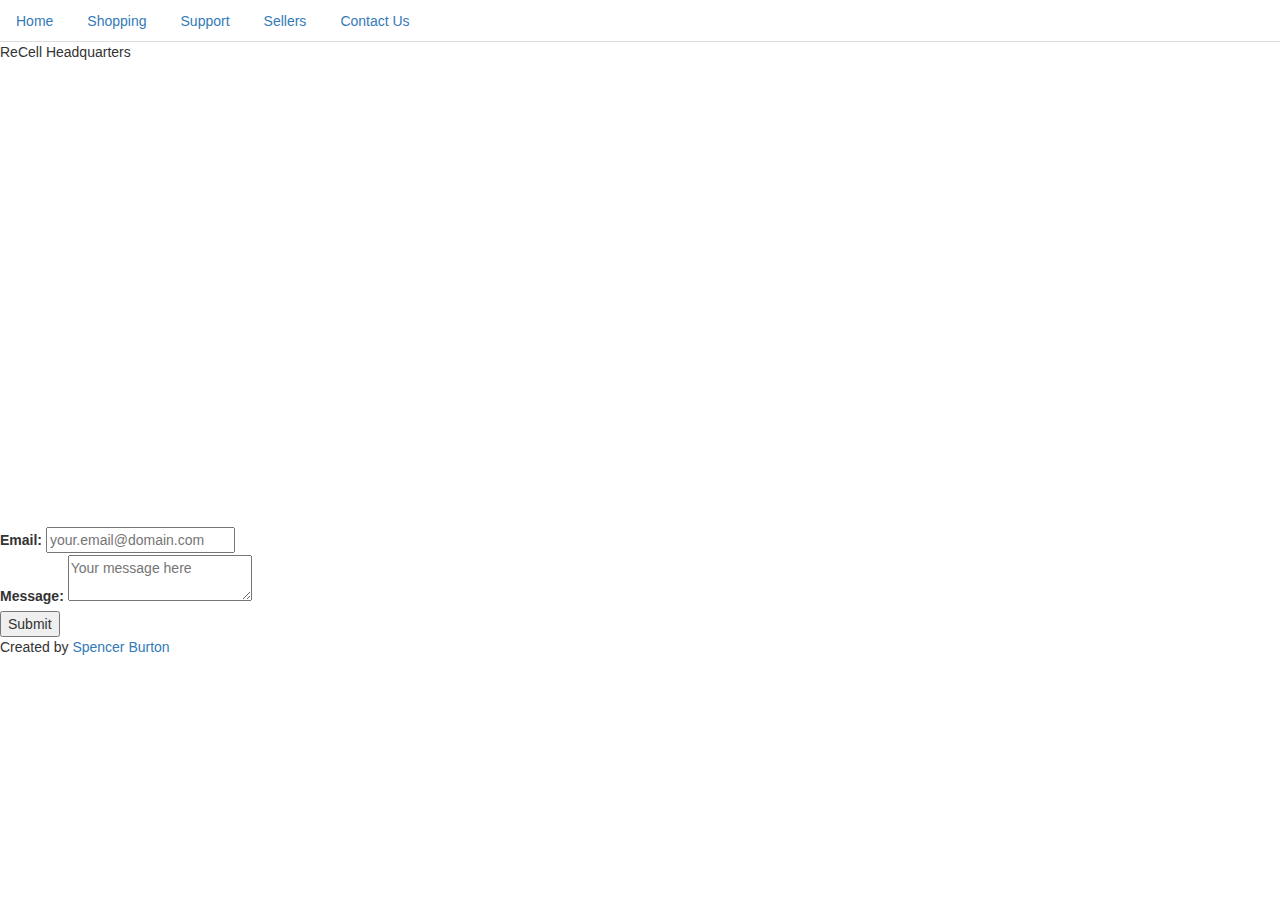
==== about.html @ dc4e1f05 "Added nav from sellers to all pages. Created prototype hamburger nav template for mobile mode." ====
<!DOCTYPE html>
<html lang="en">
<head>
    <title>About</title>
    <meta charset="utf-8">
    <meta name="viewport" content="width=device-width, initial-scale=1">
	<link rel="stylesheet" href="css/styles.css">
    <link rel="stylesheet" href="https://maxcdn.bootstrapcdn.com/bootstrap/3.4.1/css/bootstrap.min.css">
    <script src="https://ajax.googleapis.com/ajax/libs/jquery/3.7.1/jquery.min.js"></script>
    <script src="https://maxcdn.bootstrapcdn.com/bootstrap/3.4.1/js/bootstrap.min.js"></script>
</head>
<body>
    <nav>
        <ul class="nav nav-tabs">
            <li class="nav-item">
                <a class="nav-link" href="index.html">Home</a>
            </li>
            <li class="nav-item">
                <a class="nav-link" href="storefront.html">Shopping</a>
            </li>
            <li class="nav-item">
                <a class="nav-link" href="support.html">Support</a>
            </li>
            <li class="nav-item">
                <a class="nav-link" href="sellers.html">Sellers</a>
            </li>
            <li class="nav-item">
                <a class="nav-link" href="#">Contact Us</a> <!--contact.html missing-->
            </li>
        </ul>
    </nav>

    <main>
        <div id="contact">

        </div>

        <p>ReCell Headquarters</p>
        <iframe src="https://www.google.com/maps/embed?pb=!1m18!1m12!1m3!1d1877.687017018389!2d-113.06986196931146!3d37.67551416340588!2m3!1f0!2f0!3f0!3m2!1i1024!2i768!4f13.1!3m3!1m2!1s0x80b561a6cd8648ab%3A0x59d2e85cede631cd!2sElectronic%20Learning%20Center!5e0!3m2!1sen!2sus!4v1733161869485!5m2!1sen!2sus" width="600" height="450" style="border:0;" allowfullscreen="" loading="lazy" referrerpolicy="no-referrer-when-downgrade"></iframe>
    
        <!-- Email Contact Form -->
        <form>
            <label for="email">Email:</label>
            <input type="text" id="email" name="email" placeholder="your.email@domain.com">
            <br>

            <label for="message">Message:</label>
            <textarea name="message" placeholder="Your message here"></textarea>
            <br>

            <button type="submit">Submit</button>
        </form>
    </main>

    <footer>
        <p>Created by <a href="spencer.html">Spencer Burton</a></p>
    </footer>
</body>
</html>
---- css/styles.css ----
.mobile {
    display: block;
}

.tablet-desktop {
    display: none;
}

/* Media Query for Tablet */
@media screen and (min-width: 769px) {
    .mobile {
        display: none;
    }

    .tablet-desktop {
        display: block;
    }
}

/* Media Query for Desktop */
@media screen and (min-width: 1280px) {

}
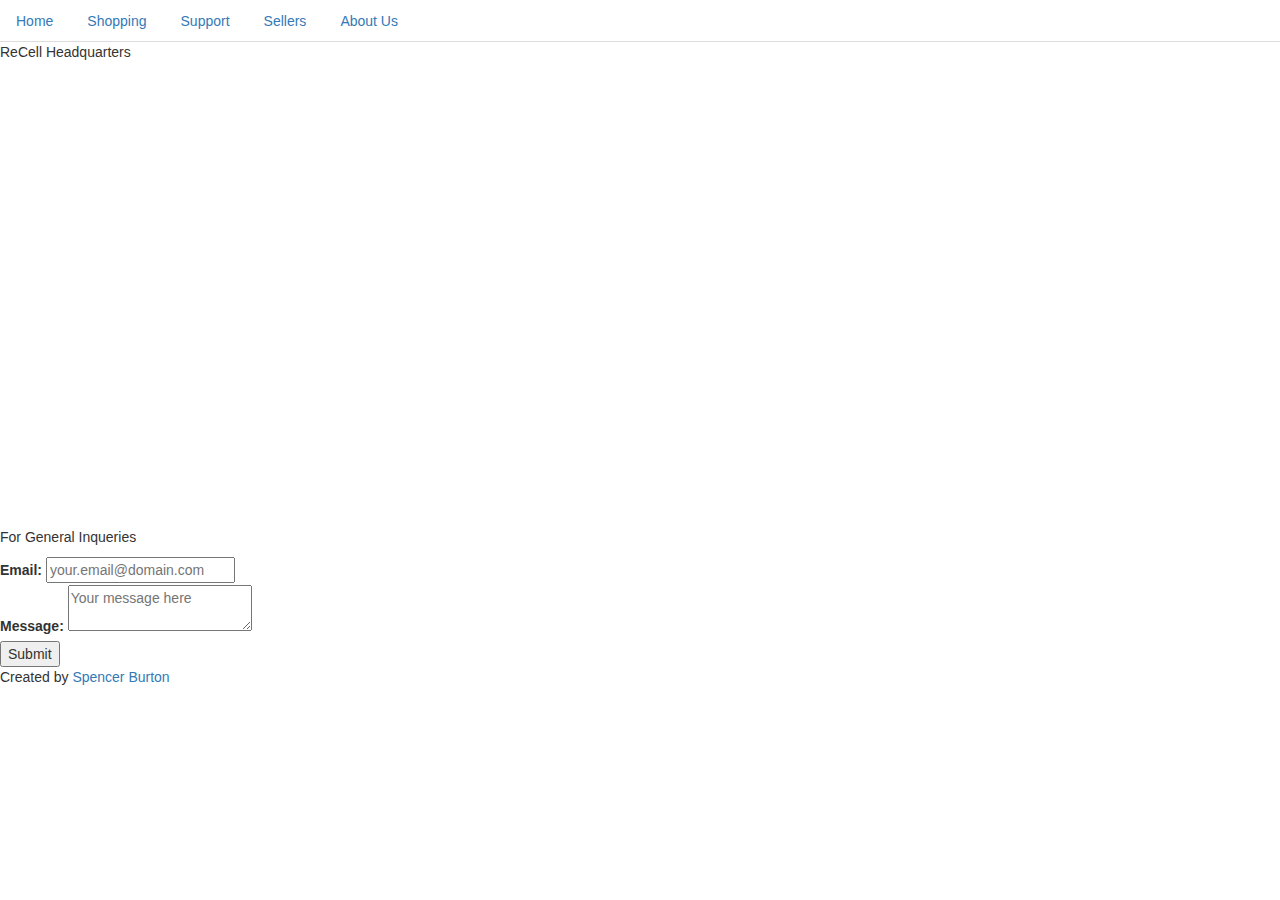
==== commit 2153ea5a: "Update about.html and add spencer.html" ====
--- a/about.html
+++ b/about.html
@@ -25,13 +25,13 @@
                 <a class="nav-link" href="sellers.html">Sellers</a>
             </li>
             <li class="nav-item">
-                <a class="nav-link" href="#">Contact Us</a> <!--contact.html missing-->
+                <a class="nav-link" href="about.html">About Us</a>
             </li>
         </ul>
     </nav>
 
     <main>
-        <div id="contact">
+        <div id="history">
 
         </div>
 
@@ -39,17 +39,20 @@
         <iframe src="https://www.google.com/maps/embed?pb=!1m18!1m12!1m3!1d1877.687017018389!2d-113.06986196931146!3d37.67551416340588!2m3!1f0!2f0!3f0!3m2!1i1024!2i768!4f13.1!3m3!1m2!1s0x80b561a6cd8648ab%3A0x59d2e85cede631cd!2sElectronic%20Learning%20Center!5e0!3m2!1sen!2sus!4v1733161869485!5m2!1sen!2sus" width="600" height="450" style="border:0;" allowfullscreen="" loading="lazy" referrerpolicy="no-referrer-when-downgrade"></iframe>
     
         <!-- Email Contact Form -->
-        <form>
-            <label for="email">Email:</label>
-            <input type="text" id="email" name="email" placeholder="your.email@domain.com">
-            <br>
-
-            <label for="message">Message:</label>
-            <textarea name="message" placeholder="Your message here"></textarea>
-            <br>
-
-            <button type="submit">Submit</button>
-        </form>
+        <div id="contact">
+            <p>For General Inqueries</p>
+            <form>
+                <label for="email">Email:</label>
+                <input type="text" id="email" name="email" placeholder="your.email@domain.com">
+                <br>
+                
+                <label for="message">Message:</label>
+                <textarea name="message" placeholder="Your message here"></textarea>
+                <br>
+                
+                <button type="submit">Submit</button>
+            </form>
+        </div>
     </main>
 
     <footer>
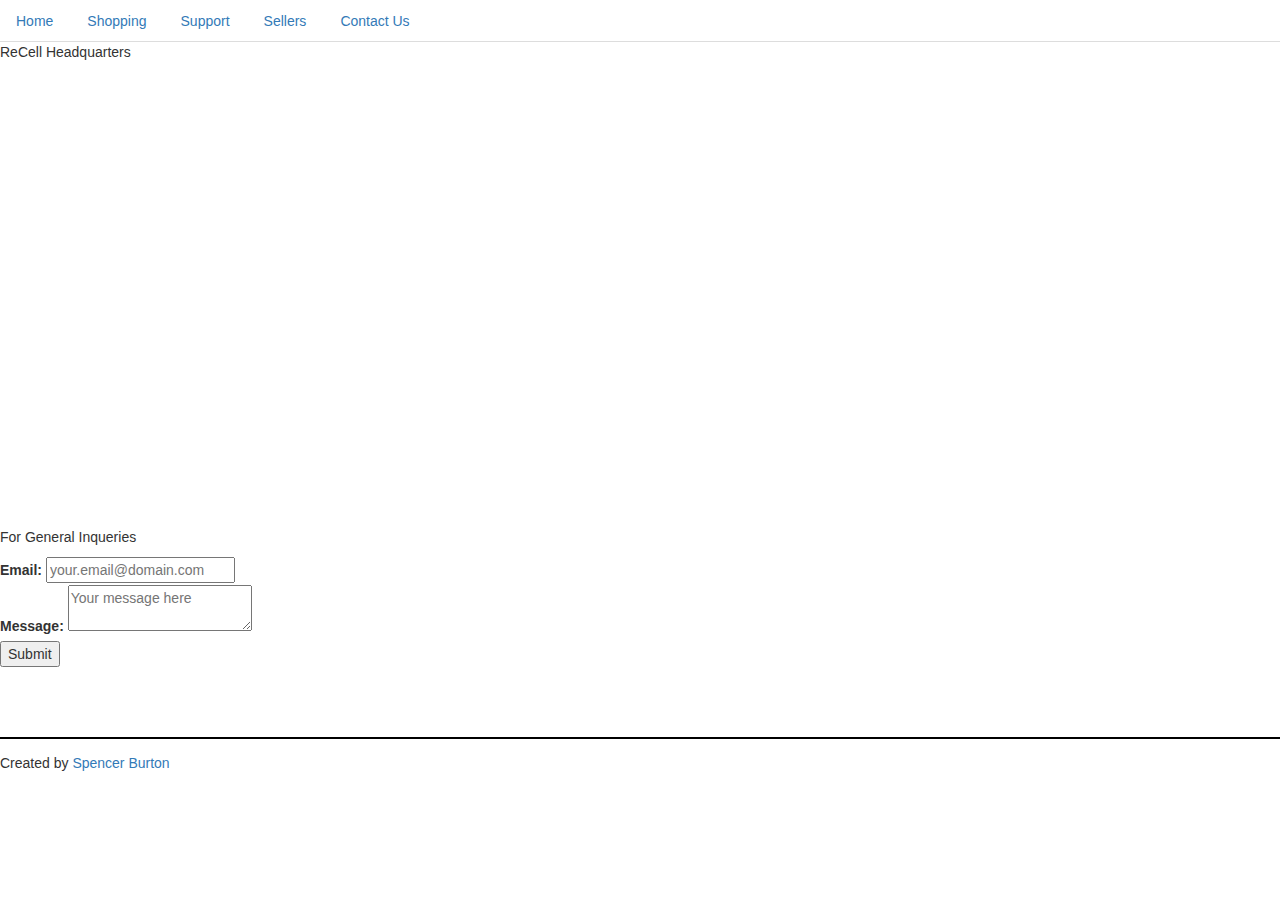
==== commit 7ee4d801: "Added hamburger nav to all pages." ====
--- a/about.html
+++ b/about.html
@@ -10,7 +10,29 @@
     <script src="https://maxcdn.bootstrapcdn.com/bootstrap/3.4.1/js/bootstrap.min.js"></script>
 </head>
 <body>
-    <nav>
+    <nav class="mobile">
+        <a onclick="toggleHamburgerNav()" class="btn btn-info btn-sm">
+            <span class="glyphicon glyphicon-menu-hamburger"></span>
+        </a>
+        <ul class="nav flex-column" id="mobileNav" style="display: none">
+            <li class="nav-item">
+                <a class="nav-link" href="index.html">Home</a>
+            </li>
+            <li class="nav-item">
+                <a class="nav-link" href="storefront.html">Shopping</a>
+            </li>
+            <li class="nav-item">
+                <a class="nav-link" href="support.html">Support</a>
+            </li>
+            <li class="nav-item">
+                <a class="nav-link" href="sellers.html">Sellers</a>
+            </li>
+            <li class="nav-item">
+                <a class="nav-link" href="about.html">Contact Us</a>
+            </li>
+        </ul>
+    </nav>
+    <nav class="tablet-desktop">
         <ul class="nav nav-tabs">
             <li class="nav-item">
                 <a class="nav-link" href="index.html">Home</a>
@@ -25,9 +47,9 @@
                 <a class="nav-link" href="sellers.html">Sellers</a>
             </li>
             <li class="nav-item">
-                <a class="nav-link" href="about.html">About Us</a>
+                <a class="nav-link" href="about.html">Contact Us</a>
             </li>
-        </ul>
+        </ul> 
     </nav>
 
     <main>
--- a/css/styles.css
+++ b/css/styles.css
@@ -1,4 +1,6 @@
-
+body {
+    font-family: Arial, sans-serif;
+}
 
 .mobile {
     display: block;
@@ -6,6 +8,16 @@
 
 .tablet-desktop {
     display: none;
+}
+
+footer {
+    margin-top: 5em;
+    border-top: 2px solid #000;
+    padding-top: 1em;
+}
+
+.grid-storefront {
+    grid-template-columns: auto;
 }
 
 /* Media Query for Tablet */
@@ -17,6 +29,10 @@
     .tablet-desktop {
         display: block;
     }
+
+    .grid-storefront {
+        grid-template-columns: auto auto auto;
+    }
 }
 
 /* Media Query for Desktop */
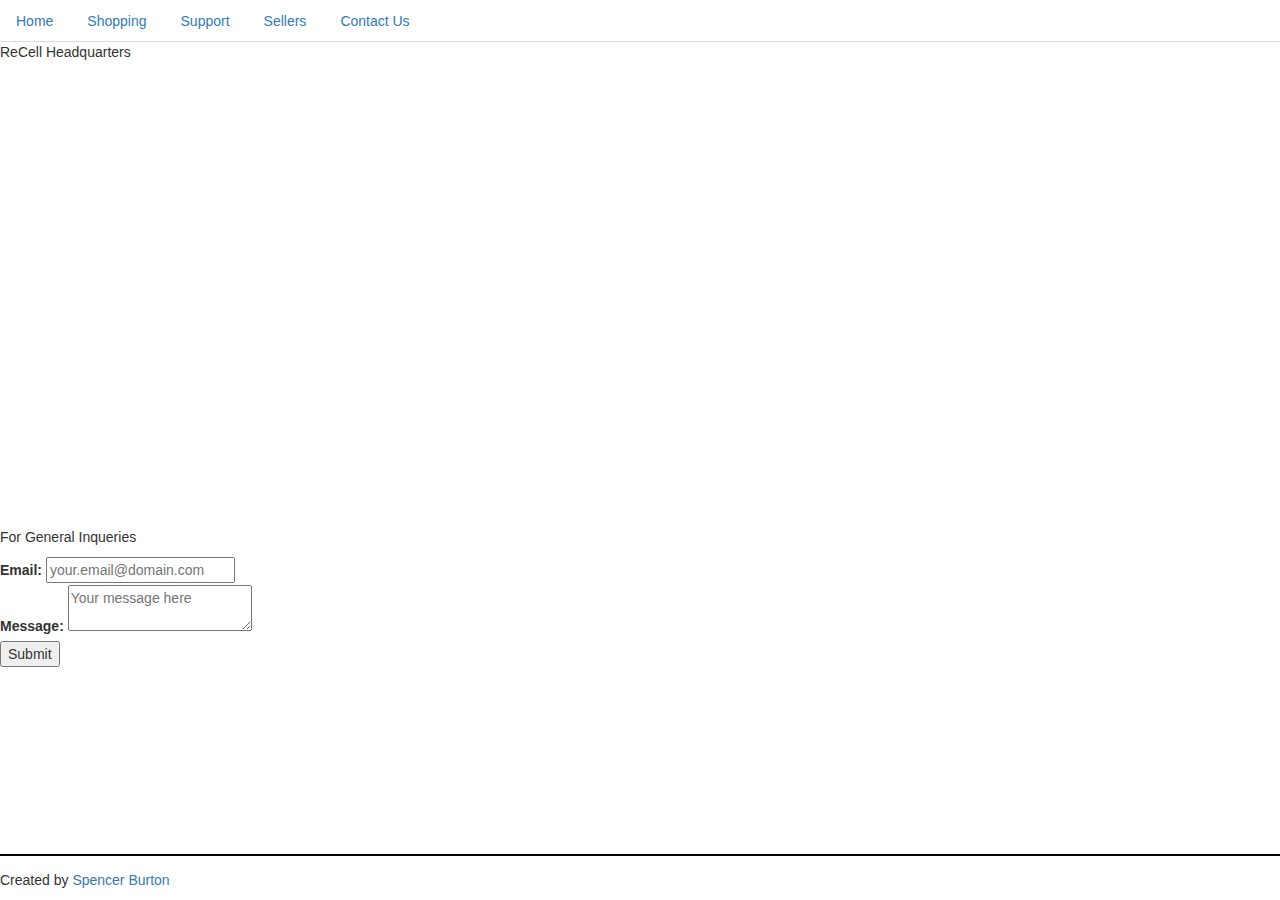
==== commit fb81c53e: "Added script tag to about.html" ====
--- a/about.html
+++ b/about.html
@@ -81,4 +81,5 @@
         <p>Created by <a href="spencer.html">Spencer Burton</a></p>
     </footer>
 </body>
+<script src="scripts/script.js"></script>
 </html>--- a/css/styles.css
+++ b/css/styles.css
@@ -1,5 +1,6 @@
 body {
     font-family: Arial, sans-serif;
+    padding-bottom: 6em;
 }
 
 .mobile {
@@ -11,13 +12,52 @@
 }
 
 footer {
+    position: fixed;
+    left: 0;
+    bottom: 0;
+    width: 100%;
     margin-top: 5em;
     border-top: 2px solid #000;
     padding-top: 1em;
+    background-color: white;
+}
+
+.footer {
+
 }
 
 .grid-storefront {
     grid-template-columns: auto;
+}
+
+form {
+    max-width: 100%;
+}
+
+#introduction {
+    justify-items: center;
+    justify-content: center;
+}
+
+#introduction h3 {
+    font-weight: bold;
+    font-size: 2em;
+}
+
+#introduction img {
+    text-align: center;
+    justify-content: center;
+}
+
+#introPhoto {
+    padding-bottom: 1em;
+}
+
+.mainText {
+    padding-top: 1em;
+    border-top: 2px solid #000;
+    font-size: 24px;
+    border-bottom: 2px solid #000;
 }
 
 /* Media Query for Tablet */
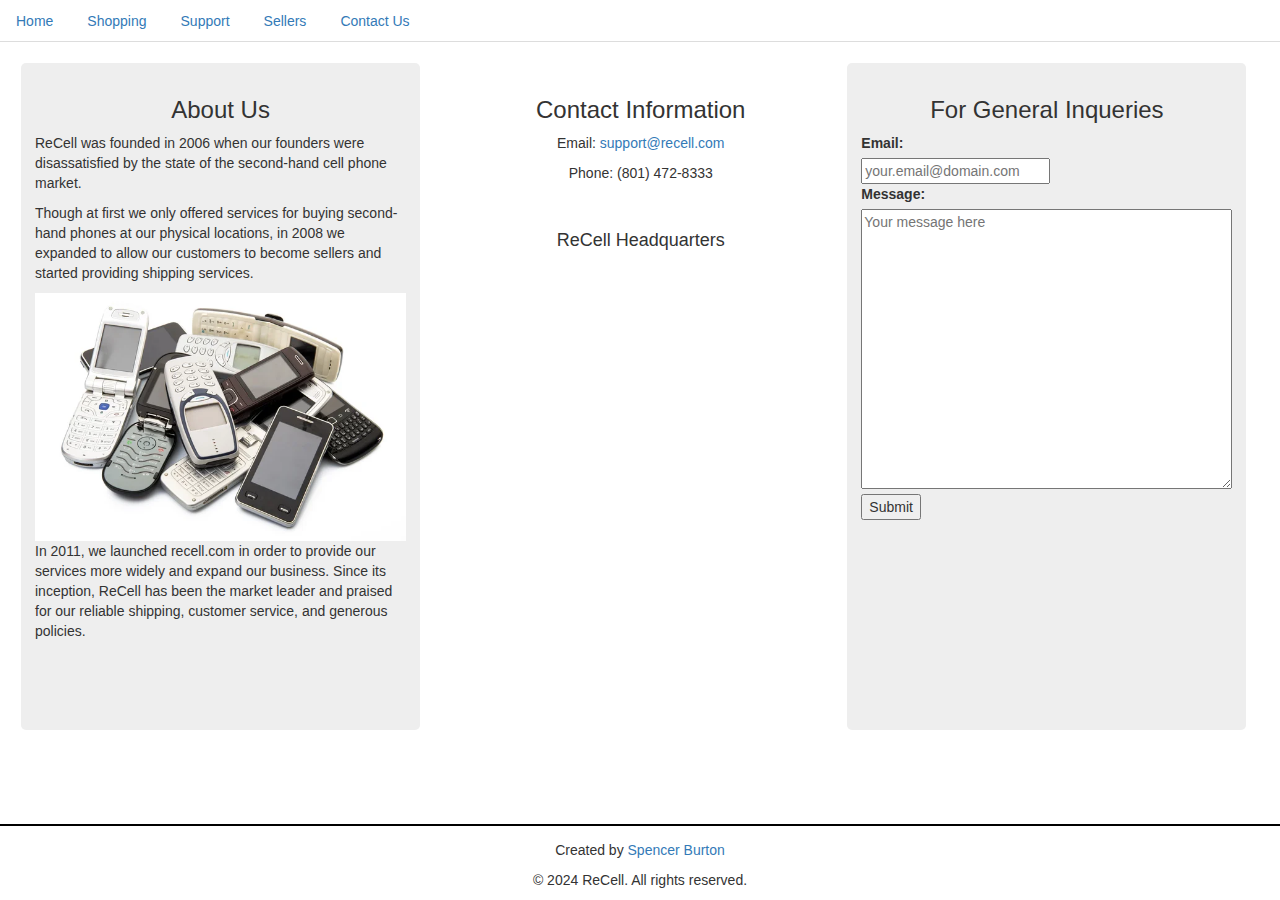
==== commit 8da954a3: "Updated about.html, styles.css, and added image" ====
--- a/about.html
+++ b/about.html
@@ -52,24 +52,37 @@
         </ul> 
     </nav>
 
-    <main>
+    <main class="about-grid">
         <div id="history">
-
+            <h3>About Us</h3>
+            <p>ReCell was founded in 2006 when our founders were disassatisfied by the state of the second-hand cell phone market.</p>
+            <p>Though at first we only offered services for buying second-hand phones at our physical locations, in 2008 we expanded to allow our customers to become sellers and started providing shipping services.</p>
+            <img src="images/depositphotos_51995311-stock-photo-cellphone.jpg" alt="A picture of a pile of various cell phones">
+            <p>In 2011, we launched recell.com in order to provide our services more widely and expand our business. Since its inception, ReCell has been the market leader and praised for our reliable shipping, customer service, and generous policies.</p>
         </div>
 
-        <p>ReCell Headquarters</p>
-        <iframe src="https://www.google.com/maps/embed?pb=!1m18!1m12!1m3!1d1877.687017018389!2d-113.06986196931146!3d37.67551416340588!2m3!1f0!2f0!3f0!3m2!1i1024!2i768!4f13.1!3m3!1m2!1s0x80b561a6cd8648ab%3A0x59d2e85cede631cd!2sElectronic%20Learning%20Center!5e0!3m2!1sen!2sus!4v1733161869485!5m2!1sen!2sus" width="600" height="450" style="border:0;" allowfullscreen="" loading="lazy" referrerpolicy="no-referrer-when-downgrade"></iframe>
-    
+        <div id="map">
+            <div id="contact-info">
+                <h3>Contact Information</h3>
+                <p>Email: <a href="mailto:support@recell.com">support@recell.com</a></p>
+                <p class="mobile">Phone: <a href="tel:8014728333">(801) 472-8333</a></p>
+                <p class="tablet-desktop">Phone: (801) 472-8333</p>
+            </div>
+
+            <h4>ReCell Headquarters</h4>
+            <iframe src="https://www.google.com/maps/embed?pb=!1m18!1m12!1m3!1d1877.687017018389!2d-113.06986196931146!3d37.67551416340588!2m3!1f0!2f0!3f0!3m2!1i1024!2i768!4f13.1!3m3!1m2!1s0x80b561a6cd8648ab%3A0x59d2e85cede631cd!2sElectronic%20Learning%20Center!5e0!3m2!1sen!2sus!4v1733161869485!5m2!1sen!2sus" width="600" height="450" style="border:0;" allowfullscreen="" loading="lazy" referrerpolicy="no-referrer-when-downgrade" class="map"></iframe>
+        </div>
+
         <!-- Email Contact Form -->
         <div id="contact">
-            <p>For General Inqueries</p>
+            <h3>For General Inqueries</h3>
             <form>
-                <label for="email">Email:</label>
+                <label for="email">Email:</label><br>
                 <input type="text" id="email" name="email" placeholder="your.email@domain.com">
                 <br>
                 
                 <label for="message">Message:</label>
-                <textarea name="message" placeholder="Your message here"></textarea>
+                <textarea name="message" id="message" placeholder="Your message here"></textarea>
                 <br>
                 
                 <button type="submit">Submit</button>
@@ -79,6 +92,7 @@
 
     <footer>
         <p>Created by <a href="spencer.html">Spencer Burton</a></p>
+        <p>&copy; 2024 ReCell. All rights reserved.</p>
     </footer>
 </body>
 <script src="scripts/script.js"></script>
--- a/css/styles.css
+++ b/css/styles.css
@@ -1,81 +1,257 @@
-body {
-    font-family: Arial, sans-serif;
-    padding-bottom: 6em;
-}
-
-.mobile {
-    display: block;
-}
-
-.tablet-desktop {
-    display: none;
-}
-
-footer {
-    position: fixed;
-    left: 0;
-    bottom: 0;
-    width: 100%;
-    margin-top: 5em;
-    border-top: 2px solid #000;
-    padding-top: 1em;
-    background-color: white;
-}
-
-.footer {
-
-}
-
-.grid-storefront {
-    grid-template-columns: auto;
-}
-
-form {
-    max-width: 100%;
-}
-
-#introduction {
-    justify-items: center;
-    justify-content: center;
-}
-
-#introduction h3 {
-    font-weight: bold;
-    font-size: 2em;
-}
-
-#introduction img {
-    text-align: center;
-    justify-content: center;
-}
-
-#introPhoto {
-    padding-bottom: 1em;
-}
-
-.mainText {
-    padding-top: 1em;
-    border-top: 2px solid #000;
-    font-size: 24px;
-    border-bottom: 2px solid #000;
-}
-
-/* Media Query for Tablet */
-@media screen and (min-width: 769px) {
-    .mobile {
-        display: none;
-    }
-
-    .tablet-desktop {
-        display: block;
-    }
-
-    .grid-storefront {
-        grid-template-columns: auto auto auto;
-    }
-}
-
-/* Media Query for Desktop */
-@media screen and (min-width: 1280px) {
-
+body {
+    font-family: Arial, sans-serif;
+    padding-bottom: 6em;
+}
+
+p {
+    margin-left: 1%;
+}
+
+.mobile {
+    display: block;
+}
+
+.tablet-desktop {
+    display: none;
+}
+
+footer {
+    text-align: center;
+    position: fixed;
+    left: 0;
+    bottom: 0;
+    width: 100%;
+    margin-top: 5em;
+    border-top: 2px solid #000;
+    padding-top: 1em;
+    background-color: white;
+}
+
+.footer {
+
+}
+
+.grid-storefront {
+    grid-template-columns: auto;
+}
+
+/* About Page Styles */
+.about-grid {
+    display: block;
+}
+
+.about-grid h3 {
+    padding: 0;
+    margin-left: 0;
+    text-align: center;
+}
+
+.about-grid div {
+    padding: 1em;
+    margin: 0.5em;
+}
+
+#history {
+    background-color: #eee;
+    border-radius: 5px;
+}
+
+#history img {
+    width: 100%;
+}
+
+#map {
+    width: 100%;
+    margin: 0;
+    padding: 0;
+    text-align: center;
+}
+
+#map #contact-info {
+    padding: 0 0 2em 0;
+    margin: 0;
+}
+
+.map {
+    max-width: 100%;
+    width: 100%;
+    border: 2px solid black;
+    align-self: center;
+}
+
+#contact textarea {
+    width: 100%;
+    height: 10em;
+}
+/* About Page Styles End */
+
+form {
+    max-width: 100%;
+}
+
+#introduction {
+    justify-items: center;
+    justify-content: center;
+}
+
+#introduction h3 {
+    font-weight: bold;
+    font-size: 2em;
+}
+
+#introduction img {
+    text-align: center;
+    justify-content: center;
+}
+
+#introPhoto {
+    padding-bottom: 1em;
+}
+
+/* Image for portfolio */
+.imageIntro {
+    width: 35%;
+    height: 35%;
+    border-radius: 25px;
+    border: 2px solid;
+    margin: 1%;
+}
+
+/* Raleway font from google with a weight of 300 */
+.raleway-paragraph {
+  font-family: "Raleway", sans-serif;
+  font-optical-sizing: auto;
+  font-weight: 300;
+  font-style: normal;
+}
+
+/* Collapsible content styles */
+.collapsible {
+    background-color: #4444ff;
+    color: #eee;
+    cursor: pointer;
+    padding: 8px;
+    width: 75%;
+    border: 2px solid #444;
+    border-radius: 5px;
+    text-align: left;
+    outline: none;
+    font-size: 15px;
+    margin-left: 1%;
+}
+  
+/* Style for hovering over the collapsible content or while active */
+.active, .collapsible:hover {
+    background-color: #44448b;
+}
+  
+/* Style the collapsible content. Note: hidden by default */
+.content {
+    padding: 0 18px;
+    display: none;
+    overflow: hidden;
+    background-color: #add8e6;
+    margin-left: 1%;
+    width: 75%;
+}
+
+/* Styling for the footer on Ashton's page */
+#contactAshton {
+    list-style-type: none;
+}
+
+/* Header styles */
+h3 {
+    padding-top: 1em;
+    font-size: 32px;
+    font-weight: bold;
+    margin-left: 1%;
+}
+
+/* Styling for images shown on a page */
+.pageImage {
+    width: 75%;
+    height: 75%;
+    margin: 2%;
+}
+
+/* Styling rules for tables */
+table{
+    margin-left: 1%;
+}
+th {
+    border: 1px solid #000;
+    background-color: #add8e6;
+    padding: 2%;
+    width: 20%;
+}
+
+td {
+    border: 1px solid #000;
+    padding: 2%;
+    width: 20%;
+}
+
+td:nth-child(odd) {
+    background-color: #eee;
+}
+
+.mainText {
+    padding-top: 1em;
+    border-top: 2px solid #000;
+    font-size: 24px;
+    border-bottom: 2px solid #000;
+}
+
+/* Media Query for Tablet */
+@media screen and (min-width: 769px) {
+    .mobile {
+        display: none;
+    }
+
+    .tablet-desktop {
+        display: block;
+    }
+
+    .grid-storefront {
+        grid-template-columns: auto auto auto;
+    }
+
+    .about-grid {
+        display: grid;
+        grid-template-columns: 50% 50%;
+        margin: 1em;
+    }
+
+    #map {
+        padding: 1em;
+        margin: 0.5em;
+    }
+
+    #contact {
+        grid-column: 1 / 3;
+    }
+
+    #contact textarea {
+        width: 100%;
+        height: 15em;
+    }
+}
+
+/* Media Query for Desktop */
+@media screen and (min-width: 1280px) {
+    .about-grid {
+        grid-template-columns: 33% 33% 33%;
+    }
+
+    #contact {
+        grid-column: 3 / 3;
+        background-color: #eee;
+        border-radius: 5px;
+    }
+
+    #contact textarea {
+        width: 100%;
+        height: 20em;
+    }
 }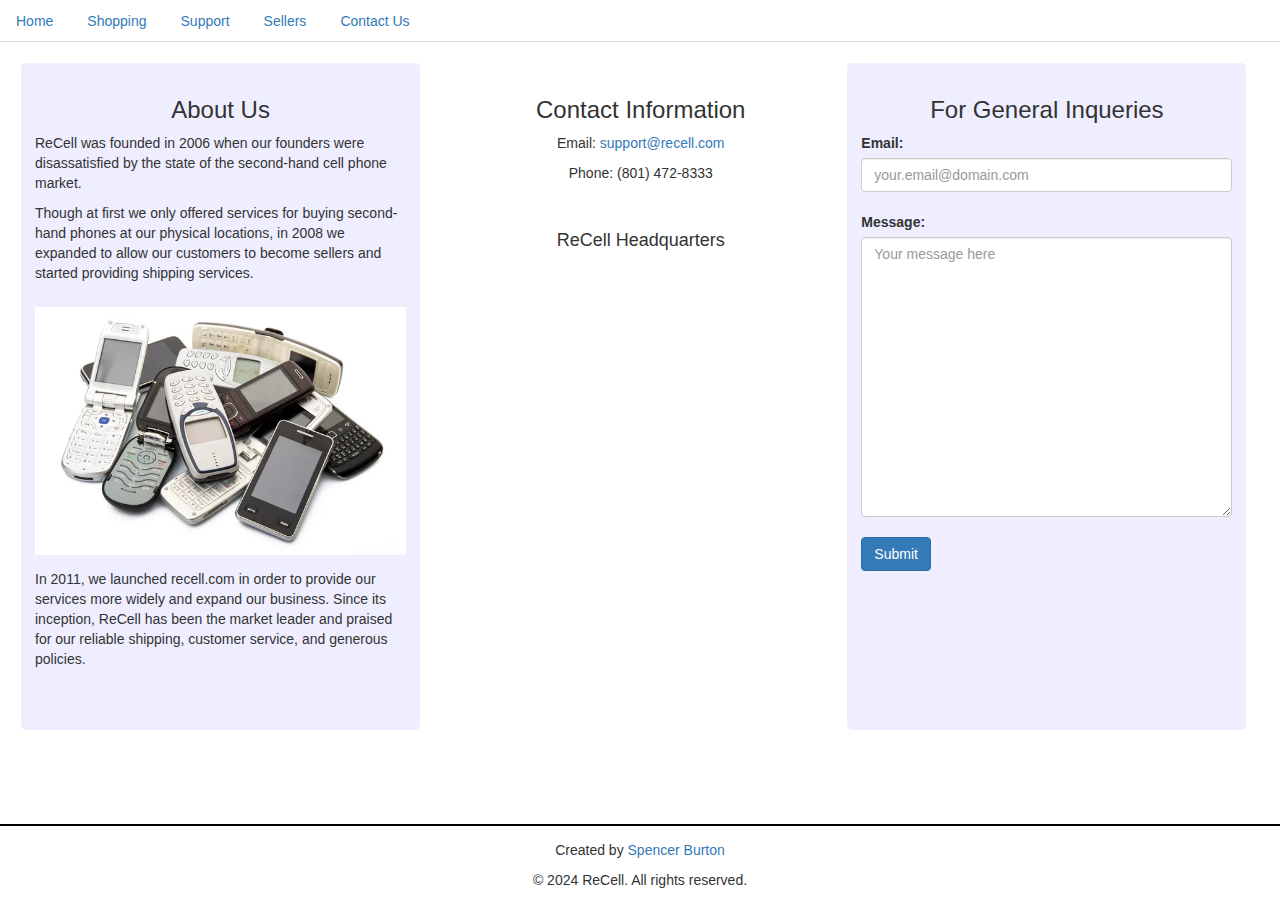
==== commit 534f5d87: "Update about.html and styles.css" ====
--- a/about.html
+++ b/about.html
@@ -78,14 +78,14 @@
             <h3>For General Inqueries</h3>
             <form>
                 <label for="email">Email:</label><br>
-                <input type="text" id="email" name="email" placeholder="your.email@domain.com">
+                <input type="text" id="email" name="email" placeholder="your.email@domain.com" class="form-control" required>
                 <br>
                 
                 <label for="message">Message:</label>
-                <textarea name="message" id="message" placeholder="Your message here"></textarea>
+                <textarea name="message" id="message" placeholder="Your message here"class="form-control" required></textarea>
                 <br>
                 
-                <button type="submit">Submit</button>
+                <button type="submit" class="btn btn-primary">Submit</button>
             </form>
         </div>
     </main>
--- a/css/styles.css
+++ b/css/styles.css
@@ -27,12 +27,22 @@
     background-color: white;
 }
 
-.footer {
-
-}
-
+/* Home properties */
+.card {
+    border: none;
+    border-radius: 15px;
+    box-shadow: 0 4px 8px rgba(0, 0, 0, 0.1);
+    transition: transform 0.3s ease;
+}
+.card:hover {
+    transform: translateY(-10px);
+}
+
+/* Storefront properties*/
 .grid-storefront {
+    display: grid;
     grid-template-columns: auto;
+    text-align: center;
 }
 
 /* About Page Styles */
@@ -52,12 +62,13 @@
 }
 
 #history {
-    background-color: #eee;
+    background-color: #eef;
     border-radius: 5px;
 }
 
 #history img {
     width: 100%;
+    padding: 1em 0;
 }
 
 #map {
@@ -75,20 +86,19 @@
 .map {
     max-width: 100%;
     width: 100%;
-    border: 2px solid black;
-    align-self: center;
 }
 
 #contact textarea {
     width: 100%;
     height: 10em;
 }
-/* About Page Styles End */
-
+
+/* Sellers properties */
 form {
     max-width: 100%;
 }
 
+/* CSS properties for Luke's portfolio */
 #introduction {
     justify-items: center;
     justify-content: center;
@@ -172,13 +182,13 @@
 .pageImage {
     width: 75%;
     height: 75%;
-    margin: 2%;
 }
 
 /* Styling rules for tables */
 table{
     margin-left: 1%;
 }
+
 th {
     border: 1px solid #000;
     background-color: #add8e6;
@@ -246,7 +256,7 @@
 
     #contact {
         grid-column: 3 / 3;
-        background-color: #eee;
+        background-color: #eef;
         border-radius: 5px;
     }
 
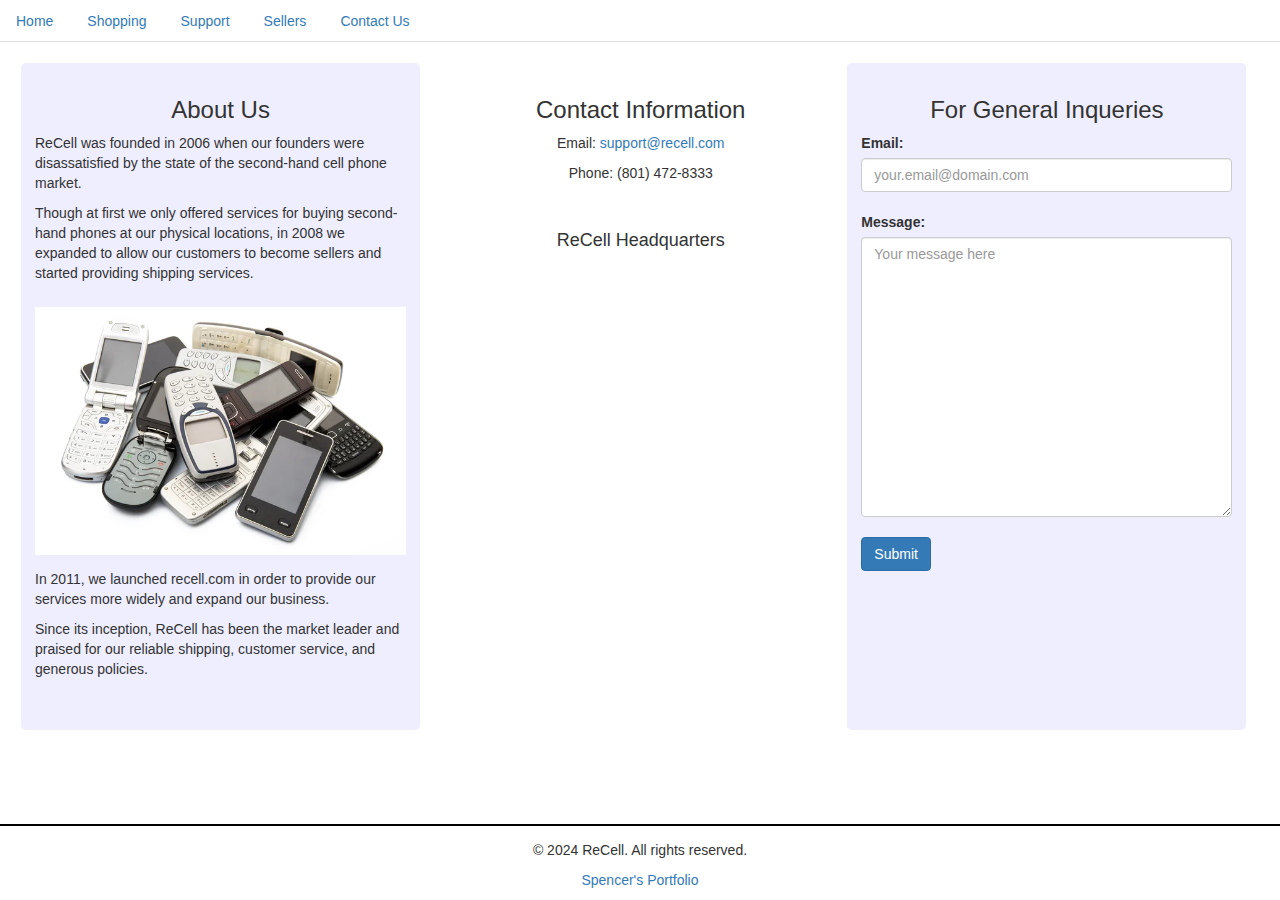
==== commit deb8a2d0: "Update about.html and spencer.html and add new css for portfolio" ====
--- a/about.html
+++ b/about.html
@@ -58,7 +58,8 @@
             <p>ReCell was founded in 2006 when our founders were disassatisfied by the state of the second-hand cell phone market.</p>
             <p>Though at first we only offered services for buying second-hand phones at our physical locations, in 2008 we expanded to allow our customers to become sellers and started providing shipping services.</p>
             <img src="images/depositphotos_51995311-stock-photo-cellphone.jpg" alt="A picture of a pile of various cell phones">
-            <p>In 2011, we launched recell.com in order to provide our services more widely and expand our business. Since its inception, ReCell has been the market leader and praised for our reliable shipping, customer service, and generous policies.</p>
+            <p>In 2011, we launched recell.com in order to provide our services more widely and expand our business.</p>
+            <p>Since its inception, ReCell has been the market leader and praised for our reliable shipping, customer service, and generous policies.</p>
         </div>
 
         <div id="map">
@@ -91,8 +92,8 @@
     </main>
 
     <footer>
-        <p>Created by <a href="spencer.html">Spencer Burton</a></p>
         <p>&copy; 2024 ReCell. All rights reserved.</p>
+        <p><a href="spencer.html">Spencer's Portfolio</a></p>
     </footer>
 </body>
 <script src="scripts/script.js"></script>
--- a/css/styles.css
+++ b/css/styles.css
@@ -91,6 +91,18 @@
 #contact textarea {
     width: 100%;
     height: 10em;
+}
+
+/* Styles for Spencer's portfolio */
+#spencer-image img {
+    width: 500px;
+    height: 500px;
+}
+
+.circle {
+    border-radius: 100%;
+    overflow: hidden;
+    display: inline-block;
 }
 
 /* Sellers properties */
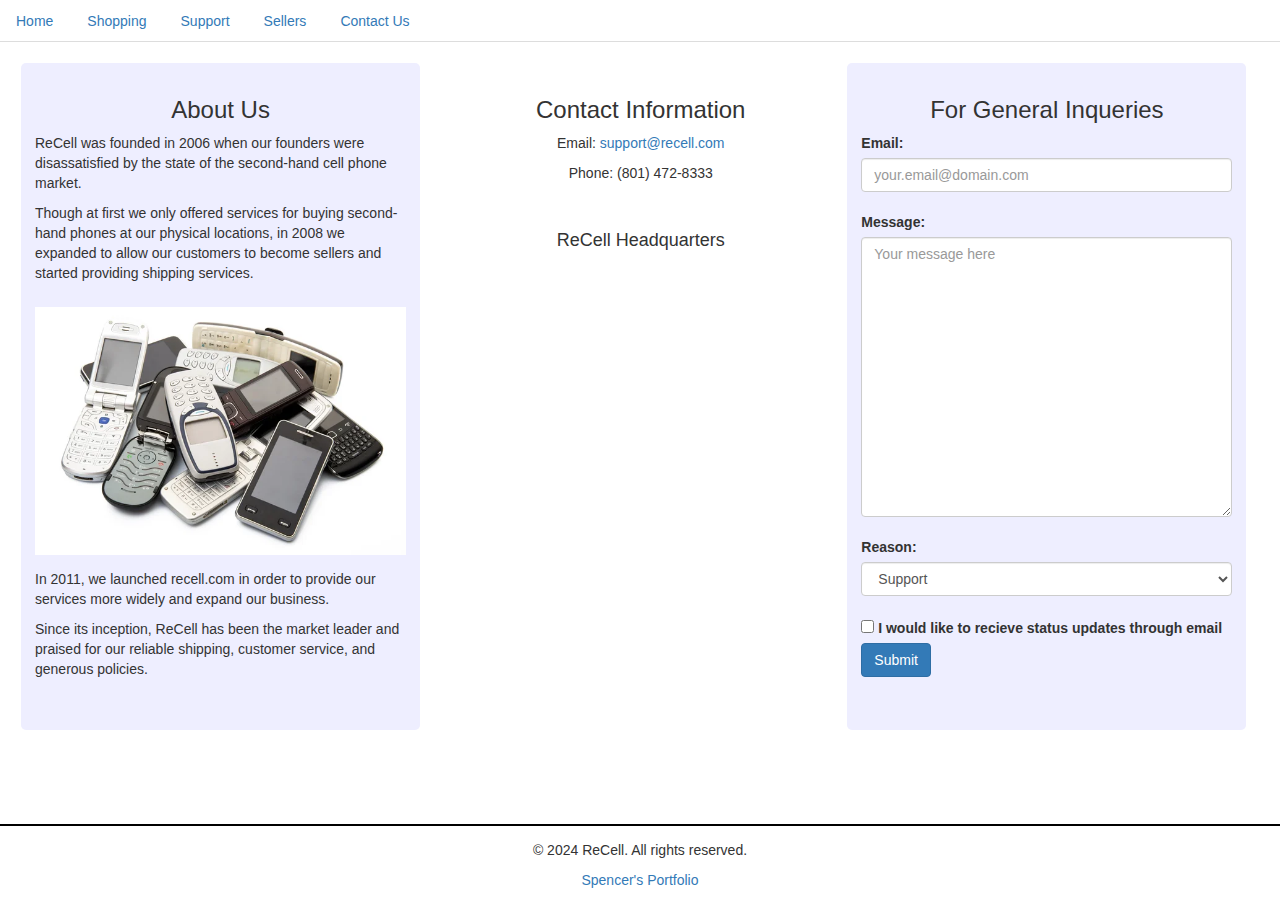
==== commit 4c27469f: "Update about.html" ====
--- a/about.html
+++ b/about.html
@@ -52,6 +52,7 @@
         </ul> 
     </nav>
 
+    <!-- Grid layout of the history blurb, map, and contact form -->
     <main class="about-grid">
         <div id="history">
             <h3>About Us</h3>
@@ -62,6 +63,7 @@
             <p>Since its inception, ReCell has been the market leader and praised for our reliable shipping, customer service, and generous policies.</p>
         </div>
 
+        <!-- Embedded map and contact info with hyperlinks s-->
         <div id="map">
             <div id="contact-info">
                 <h3>Contact Information</h3>
@@ -85,6 +87,19 @@
                 <label for="message">Message:</label>
                 <textarea name="message" id="message" placeholder="Your message here"class="form-control" required></textarea>
                 <br>
+
+                <label for="reason">Reason:</label><br>
+                <select name="reason" id="reason" class="form-control">
+                    <option value="Support">Support</option>
+                    <option value="Question">Question</option>
+                    <option value="bug">Bug Report</option>
+                    <option value="other">Other</option>
+                </select>
+                <br>
+
+                <input type="checkbox" name="updates" id="updates" class="form-checkbox">
+                <label for="updates">I would like to recieve status updates through email</label>
+                <br>
                 
                 <button type="submit" class="btn btn-primary">Submit</button>
             </form>
--- a/css/styles.css
+++ b/css/styles.css
@@ -1,6 +1,6 @@
 body {
     font-family: Arial, sans-serif;
-    padding-bottom: 6em;
+    padding-bottom: 5em;
 }
 
 p {
@@ -38,11 +38,68 @@
     transform: translateY(-10px);
 }
 
+.grid-products {
+    display: grid;
+    grid-template-columns: auto auto;
+    background-color: #606569;
+    padding: 10px;
+}
+.grid-product-item {
+    background-color: rgba(255, 255, 255, 0.8);
+    border: 1px solid rgba(0, 0, 0, 0.8);
+    padding: 20px;
+    font-size: 30px;
+    text-align: center;
+}
+
+#normalPriceDesc {
+    font-size: 2em;
+    color: #8b4485;
+}
+
+#mobileFeatured {
+    padding-top: 1em;
+    padding-left: 1em;
+    font-size: 2.25em;
+}
+#mobileFeatured p {
+    padding-top: 0.5em;
+}
+
+#hero img {
+    max-width: 100%;
+    display: block;
+}
+
 /* Storefront properties*/
 .grid-storefront {
     display: grid;
     grid-template-columns: auto;
     text-align: center;
+   
+}
+
+.carousel-indicators {
+    background-color: rgba(1,1,1,0.5);
+    border-radius: 1em;
+    border: white solid;
+}
+
+.carousel-item h5 {
+    background-color: rgba(1,1,1,0.4);
+    color: white;
+    font-size: 4em;
+    border-radius: 1em;
+    border: white solid;
+}
+
+.carousel-control-prev {
+    background-color: black;
+    border-radius: 1em;
+}
+.carousel-control-next {
+    background-color: black;
+    border-radius: 1em;
 }
 
 /* About Page Styles */
@@ -94,9 +151,22 @@
 }
 
 /* Styles for Spencer's portfolio */
+#spencer-main {
+    display: block;
+    justify-items: center;
+}
+
+#spencer-main div {
+    margin: 2em;
+}
+
+#spencer-image {
+    border: 3px solid black;
+}
+
 #spencer-image img {
-    width: 500px;
-    height: 500px;
+    max-width: 400px;
+    max-height: 400px;
 }
 
 .circle {
@@ -105,6 +175,17 @@
     display: inline-block;
 }
 
+#spencer-introduction {
+    text-align: center;
+}
+
+#spencer-contact {
+    text-align: center;
+    background-color: #eef;
+    height: 100%;
+    padding-bottom: 2em;
+}
+
 /* Sellers properties */
 form {
     max-width: 100%;
@@ -112,6 +193,7 @@
 
 /* CSS properties for Luke's portfolio */
 #introduction {
+    text-align: center;
     justify-items: center;
     justify-content: center;
 }
@@ -126,17 +208,23 @@
     justify-content: center;
 }
 
+#introduction p {
+    text-align: left;
+}
+
 #introPhoto {
     padding-bottom: 1em;
 }
 
 /* Image for portfolio */
 .imageIntro {
-    width: 35%;
-    height: 35%;
+    width: 25%;
+    height: 25%;
     border-radius: 25px;
     border: 2px solid;
-    margin: 1%;
+    display: block;
+    margin-left: auto;
+    margin-right: auto;
 }
 
 /* Raleway font from google with a weight of 300 */
@@ -182,6 +270,13 @@
     list-style-type: none;
 }
 
+#portfolio {
+    width: 65%;
+    display: block;
+    text-align: center;
+    margin: auto;
+}
+
 /* Header styles */
 h3 {
     padding-top: 1em;
@@ -191,9 +286,10 @@
 }
 
 /* Styling for images shown on a page */
-.pageImage {
-    width: 75%;
-    height: 75%;
+.supportVideo {
+    display: block;
+    margin-left: auto;
+    margin-right: auto;
 }
 
 /* Styling rules for tables */
@@ -218,13 +314,38 @@
     background-color: #eee;
 }
 
-.mainText {
-    padding-top: 1em;
-    border-top: 2px solid #000;
-    font-size: 24px;
-    border-bottom: 2px solid #000;
-}
-
+/* Shrink the photo credits and move to bottom of page */
+
+.credits ul {
+    list-style-type: none;
+    margin: 0;
+    text-align: right;
+    font-size: xx-small;
+    padding-top: 10%;
+}
+
+/* Style rules for Kyler's portfolio */
+
+.kyler {
+    text-align: center;
+    padding-left: 33%, 33%;
+    grid-column: 1 /span 3;
+    font-size: smaller;
+}
+
+.kyler img {
+    max-width: 25%;
+}
+
+.kyler h1 {
+    padding: 15%;
+}
+
+.kyler ul {
+    list-style-type: none;
+    padding-top: 10%, 10%;
+    font-weight: bold;
+}
 /* Media Query for Tablet */
 @media screen and (min-width: 769px) {
     .mobile {
@@ -237,8 +358,16 @@
 
     .grid-storefront {
         grid-template-columns: auto auto auto;
-    }
-
+        padding-top: 5%
+    }
+
+    #SpecSearch {
+        padding-left: 25%;
+    }
+
+    .kyler {
+        font-size: medium;
+    }
     .about-grid {
         display: grid;
         grid-template-columns: 50% 50%;
@@ -258,6 +387,23 @@
         width: 100%;
         height: 15em;
     }
+
+    #spencer-main {
+        display: grid;
+        grid-template-columns: 40% 60%;
+    }
+
+    #spencer-image {
+        grid-row: 1;
+        grid-column: 2;
+    }
+
+    #spencer-introduction {
+        grid-row: 1;
+        grid-column: 1;
+        padding-top: 3em;
+        align-self: center;
+    }
 }
 
 /* Media Query for Desktop */
